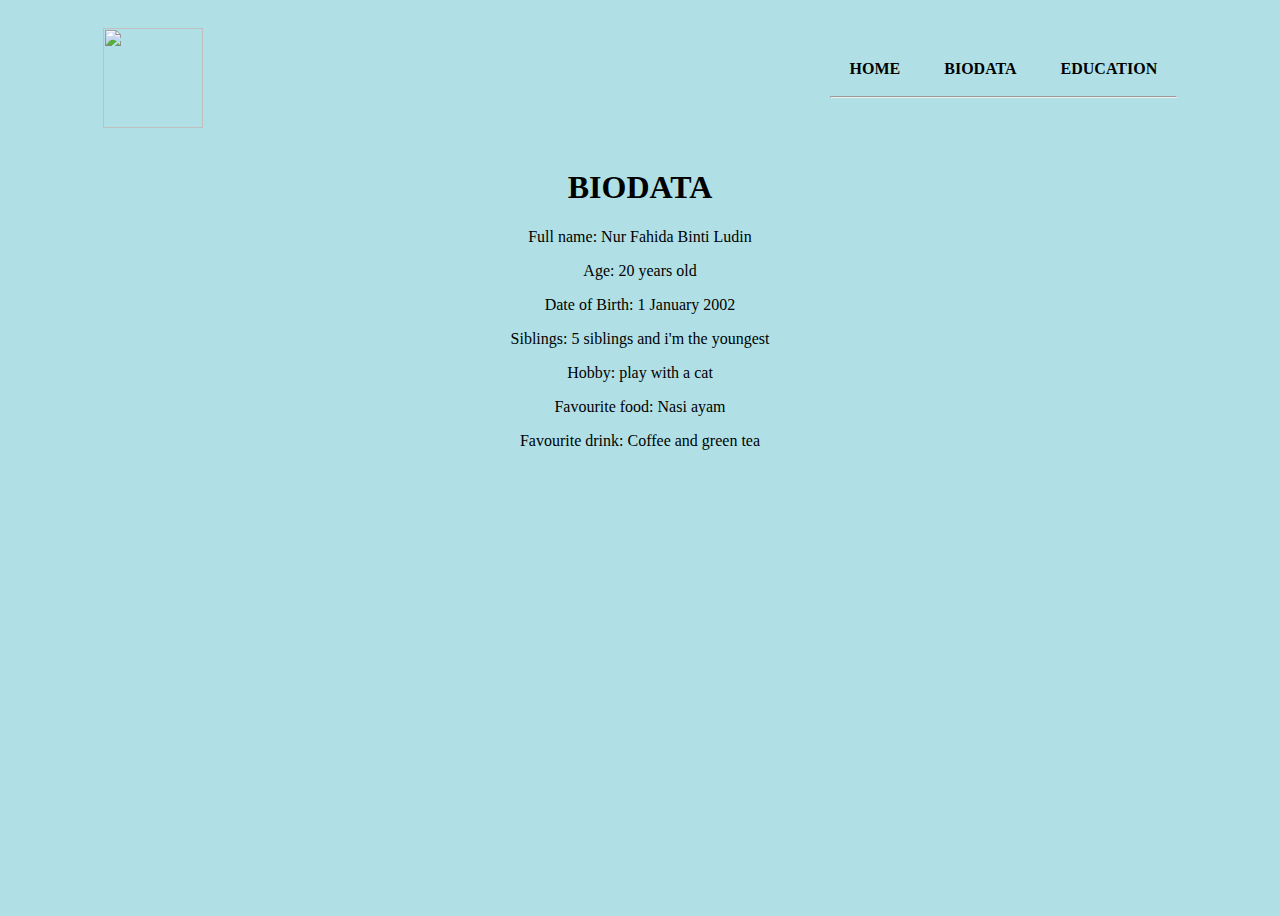
==== BIODATA.html @ b6ca1608 "Add files via upload" ====
<!DOCTYPE html>
<html lang="en">
<head>
	<meta charset="utf-8">
	<meta http-equiv="X-UA-Compatible" content="IE=edge">
	<meta name="viewport" content="width=device-width, initial-scale=1.0">
	<title>Personal Website</title>
	<link rel="stylesheet" type="text/css" href="style.css">
</head>
<body>
	<div class="hero">
		<nav>
			<img src="images/woman.png" style="height: 100px; width: 100px;">
			<ul>
				<li><a href ="index.html">HOME</a></li>
				<li><a href="BIODATA.html">BIODATA</a></li>
				<li><a href="EDUCATION.html">EDUCATION</a></li>
			<hr />
			</ul>
		</nav>

	<center><section class="BIODATA"></section>
		<h1>BIODATA</h1>
		<p>Full name: Nur Fahida Binti Ludin</p>
		<p>Age: 20 years old</p>
		<p>Date of Birth: 1 January 2002</p>
		<p>Siblings: 5 siblings and i'm the youngest</p>
		<p>Hobby: play with a cat</p>
		<p>Favourite food: Nasi ayam</p>
		<p>Favourite drink: Coffee and green tea</p>

</body>
</html>
---- style.css ----
body {
	background-color: powderblue;
}

#container {
	background-color: lightpink;
	width: 100%;
	min-height: 100vh;
	margin-left: auto;
	margin-right: auto;
}

#header {
	background-color: skyblue;
	color: blueviolet;
	text-align: center;
}

{
	margin: 0;
	padding: 0;
	font-family: sans-serif;
}

.hero{
	position: relative;
	width: 100%;
	height:  100vh;
	background: #pink;
}

nav{
	display: flex;
	width: 85%;
	margin: auto;
	padding: 20px 0;
	align-items: center;
	justify-content: space-between;
}

nav ul li{
	display: inline-block;
	list-style: none;
	margin: 10px 20px;
}

nav ul li a{
	text-decoration: none;
	color: #000;
	font-weight: bold;
}

nav ul li a:hover{
	color: red;
}

.detel{
	margin-left: 8%;
	margin-top: 15%;
}

.detel h1{
	font-size: 80px;
	color: royalblue;
	margin-bottom: 20px;
}

images{
	width: 45%;
	height: 80%;
	position: absolute;
	bottom: 0;
	right: 100px;
}

.images img{
	height: 70%;
	position: absolute;
	left: 70%;
	bottom: 0;
	transform: translateX(-50%);
	transition: bottom 1s, left 1s;
}

.images:hover .daisy{
	bottom: 40%;
}
.images:hover .girl{
	left: 45%;
}
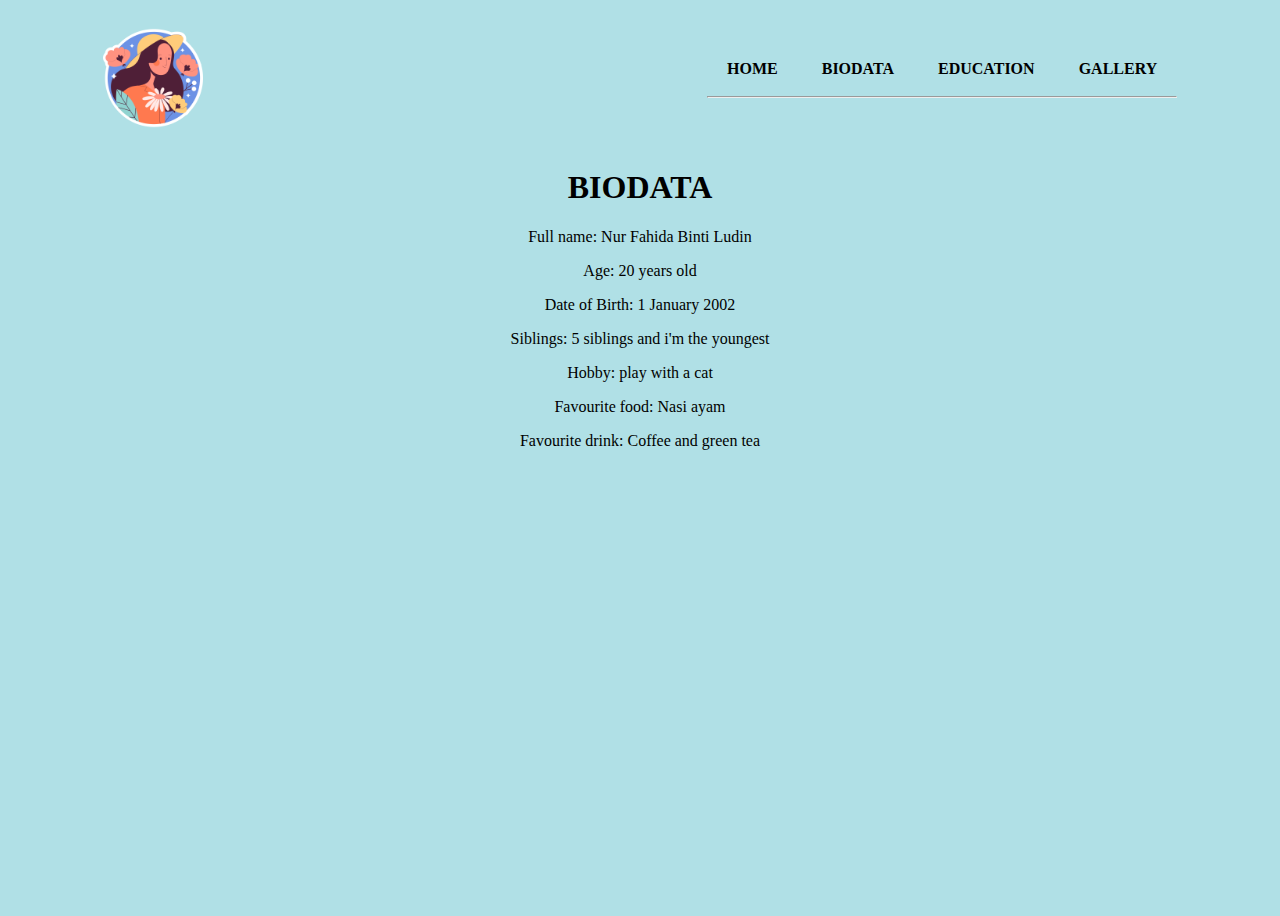
==== commit fbc698ac: "Update BIODATA.html" ====
--- a/BIODATA.html
+++ b/BIODATA.html
@@ -15,6 +15,7 @@
 				<li><a href ="index.html">HOME</a></li>
 				<li><a href="BIODATA.html">BIODATA</a></li>
 				<li><a href="EDUCATION.html">EDUCATION</a></li>
+				<li><a href="gallery.html">GALLERY</a></li>
 			<hr />
 			</ul>
 		</nav>
@@ -30,4 +31,4 @@
 		<p>Favourite drink: Coffee and green tea</p>
 
 </body>
-</html>+</html>
